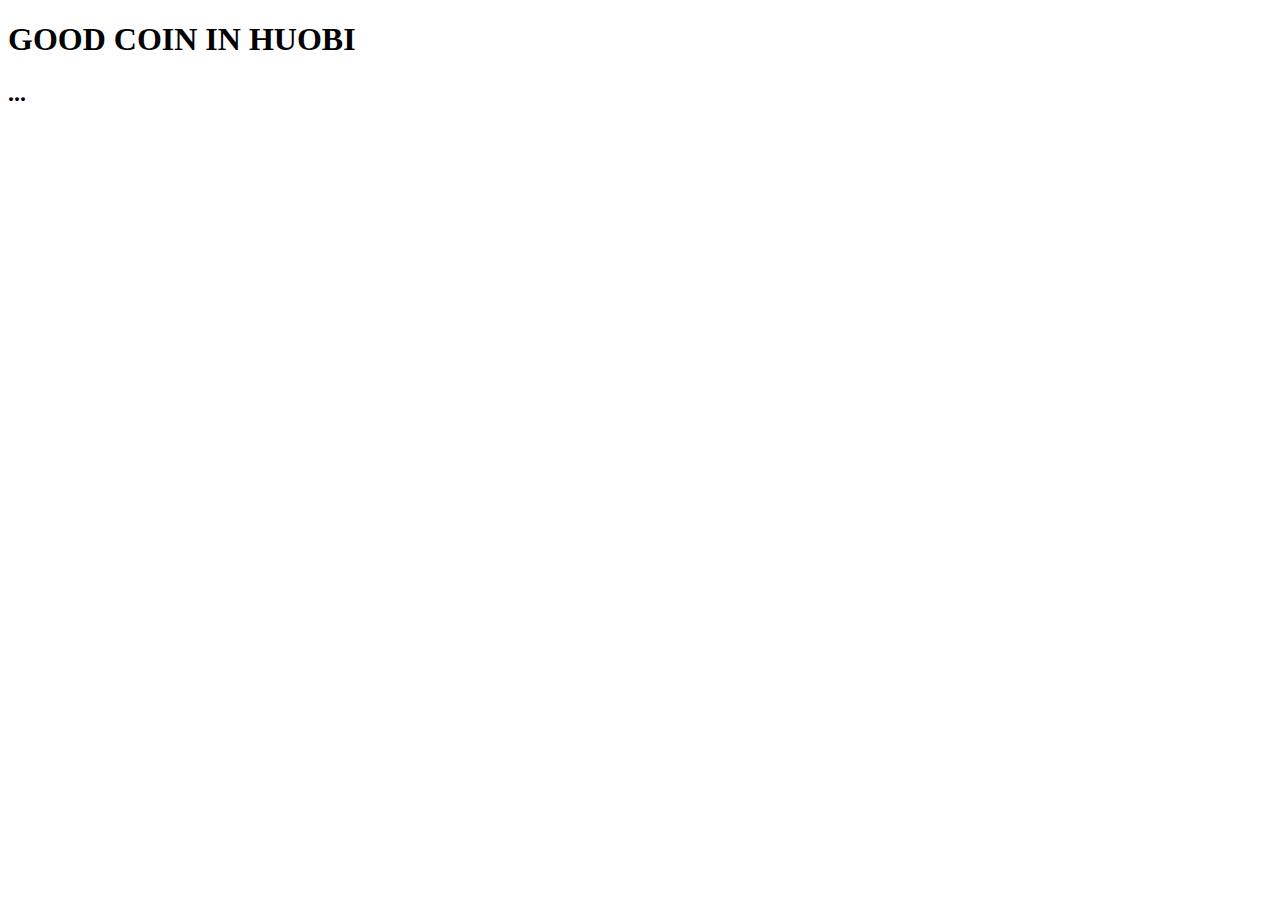
==== index.html @ c3d12e20 "Update index.html" ====
<!DOCTYPE html>
<html lang="en">

<head>
  <meta charset="UTF-8">
  <meta http-equiv="X-UA-Compatible" content="IE=edge">
  <meta name="viewport" content="width=device-width, initial-scale=1.0">
  <title>richer</title>
</head>

<body>
  <h1>GOOD COIN IN HUOBI</h1>
  <div id="coins">
    <h2>...</h2>
  </div>
</body>
<script>
var beishu=4;
var geshu=2;
  (async () => {

    var coins = await fetch("https://api.huobi.pro/v1/common/currencys").then(function (response) {
      return response.json();
    })
    coins.data.forEach(async function (coin) {
      var pair = coin+"usdt"
      var res = await fetch(`https://api.huobi.pro/market/depth?symbol=${pair}&type=step3`)
        .then(function (response) {
          return response.json();
        })
      if(res.status!='ok')
        return
      var asks=res.tick.asks;//sell
      var bids=res.tick.bids;//buy
      
      var num=0;
       var sell=0;
      var buy=0;
      for (let index = 0; index <= 4; index++) {
        var ask=asks[index]; //sell x
        var bid=bids[index]; //buy  x
        //0 price 
        //1 number
        sell+=ask[1];
        buy+=bid[1];
        if(bid[1]/ask[1]>beishu)
           num++;
      }
    if(bids[0][1]>sell){
        pair=coin+"_usdt";
        var url=`https://www.huobi.me/zh-cn/exchange/${pair}`;
        document.querySelector("#coins").appendHTML(`<h2><a href="${url}">${pair}</a></h2>`);
      }
    });

  })();


HTMLElement.prototype.appendHTML = function(html) {
    var divTemp = document.createElement("div"), nodes = null
        // 文档片段，一次性append，提高性能
        , fragment = document.createDocumentFragment();
    divTemp.innerHTML = html;
    nodes = divTemp.childNodes;
    for (var i=0, length=nodes.length; i<length; i+=1) {
       fragment.appendChild(nodes[i].cloneNode(true));
    }
    this.appendChild(fragment);
    // 据说下面这样子世界会更清净
    nodes = null;
    fragment = null;
};


</script>

</html>
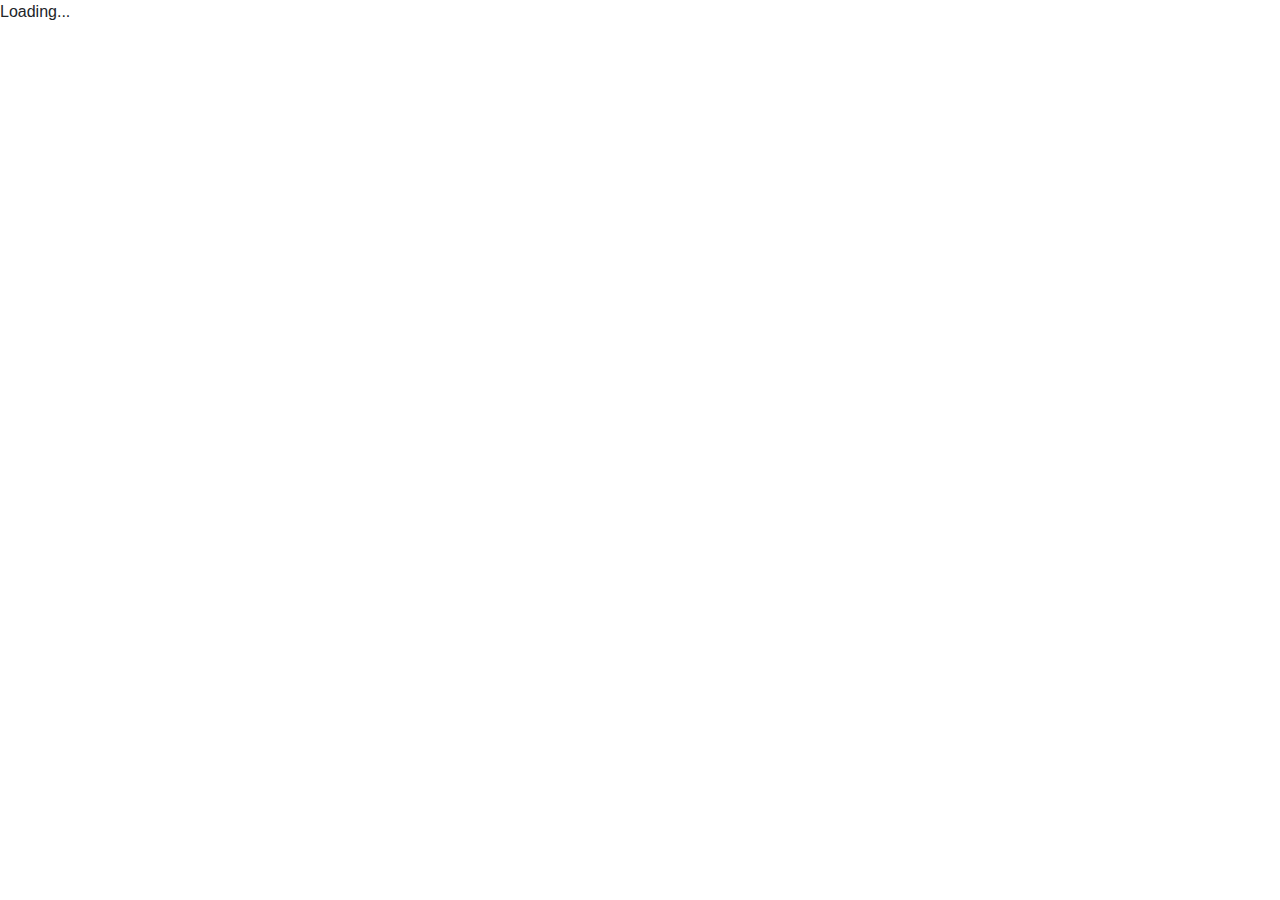
==== commit 28c671c0: "“push”" ====
--- a/index.html
+++ b/index.html
@@ -1,77 +1,24 @@
 <!DOCTYPE html>
-<html lang="en">
+<html>
 
 <head>
-  <meta charset="UTF-8">
-  <meta http-equiv="X-UA-Compatible" content="IE=edge">
-  <meta name="viewport" content="width=device-width, initial-scale=1.0">
-  <title>richer</title>
+    <meta charset="utf-8" />
+    <meta name="viewport" content="width=device-width, initial-scale=1.0, maximum-scale=1.0, user-scalable=no" />
+    <title>Doge</title>
+    <base href="/" />
+    <link href="css/bootstrap/bootstrap.min.css" rel="stylesheet" />
+    <link href="css/app.css" rel="stylesheet" />
 </head>
 
 <body>
-  <h1>GOOD COIN IN HUOBI</h1>
-  <div id="coins">
-    <h2>...</h2>
-  </div>
+    <app>Loading...</app>
+
+    <div id="blazor-error-ui">
+        An unhandled error has occurred.
+        <a href="" class="reload">Reload</a>
+        <a class="dismiss">🗙</a>
+    </div>
+    <script src="_framework/blazor.webassembly.js"></script>
 </body>
-<script>
-var beishu=4;
-var geshu=2;
-  (async () => {
-
-    var coins = await fetch("https://api.huobi.pro/v1/common/currencys").then(function (response) {
-      return response.json();
-    })
-    coins.data.forEach(async function (coin) {
-      var pair = coin+"usdt"
-      var res = await fetch(`https://api.huobi.pro/market/depth?symbol=${pair}&type=step3`)
-        .then(function (response) {
-          return response.json();
-        })
-      if(res.status!='ok')
-        return
-      var asks=res.tick.asks;//sell
-      var bids=res.tick.bids;//buy
-      
-      var num=0;
-       var sell=0;
-      var buy=0;
-      for (let index = 0; index <= 4; index++) {
-        var ask=asks[index]; //sell x
-        var bid=bids[index]; //buy  x
-        //0 price 
-        //1 number
-        sell+=ask[1];
-        buy+=bid[1];
-        if(bid[1]/ask[1]>beishu)
-           num++;
-      }
-    if(bids[0][1]>sell){
-        pair=coin+"_usdt";
-        var url=`https://www.huobi.me/zh-cn/exchange/${pair}`;
-        document.querySelector("#coins").appendHTML(`<h2><a href="${url}">${pair}</a></h2>`);
-      }
-    });
-
-  })();
-
-
-HTMLElement.prototype.appendHTML = function(html) {
-    var divTemp = document.createElement("div"), nodes = null
-        // 文档片段，一次性append，提高性能
-        , fragment = document.createDocumentFragment();
-    divTemp.innerHTML = html;
-    nodes = divTemp.childNodes;
-    for (var i=0, length=nodes.length; i<length; i+=1) {
-       fragment.appendChild(nodes[i].cloneNode(true));
-    }
-    this.appendChild(fragment);
-    // 据说下面这样子世界会更清净
-    nodes = null;
-    fragment = null;
-};
-
-
-</script>
 
 </html>
--- a/css/app.css
+++ b/css/app.css
@@ -0,0 +1,183 @@
+﻿@import url('open-iconic/font/css/open-iconic-bootstrap.min.css');
+
+html, body {
+    font-family: 'Helvetica Neue', Helvetica, Arial, sans-serif;
+}
+
+a, .btn-link {
+    color: #0366d6;
+}
+
+.btn-primary {
+    color: #fff;
+    background-color: #1b6ec2;
+    border-color: #1861ac;
+}
+
+app {
+    position: relative;
+    display: flex;
+    flex-direction: column;
+}
+
+.top-row {
+    height: 3.5rem;
+    display: flex;
+    align-items: center;
+}
+
+.main {
+    flex: 1;
+}
+
+    .main .top-row {
+        background-color: #f7f7f7;
+        border-bottom: 1px solid #d6d5d5;
+        justify-content: flex-end;
+    }
+
+        .main .top-row > a, .main .top-row .btn-link {
+            white-space: nowrap;
+            margin-left: 1.5rem;
+        }
+
+.main .top-row a:first-child {
+    overflow: hidden;
+    text-overflow: ellipsis;
+}
+
+.sidebar {
+    background-image: linear-gradient(180deg, rgb(5, 39, 103) 0%, #3a0647 70%);
+}
+
+    .sidebar .top-row {
+        background-color: rgba(0,0,0,0.4);
+    }
+
+    .sidebar .navbar-brand {
+        font-size: 1.1rem;
+    }
+
+    .sidebar .oi {
+        width: 2rem;
+        font-size: 1.1rem;
+        vertical-align: text-top;
+        top: -2px;
+    }
+
+    .sidebar .nav-item {
+        font-size: 0.9rem;
+        padding-bottom: 0.5rem;
+    }
+
+        .sidebar .nav-item:first-of-type {
+            padding-top: 1rem;
+        }
+
+        .sidebar .nav-item:last-of-type {
+            padding-bottom: 1rem;
+        }
+
+        .sidebar .nav-item a {
+            color: #d7d7d7;
+            border-radius: 4px;
+            height: 3rem;
+            display: flex;
+            align-items: center;
+            line-height: 3rem;
+        }
+
+            .sidebar .nav-item a.active {
+                background-color: rgba(255,255,255,0.25);
+                color: white;
+            }
+
+            .sidebar .nav-item a:hover {
+                background-color: rgba(255,255,255,0.1);
+                color: white;
+            }
+
+.content {
+    padding-top: 1.1rem;
+}
+
+.navbar-toggler {
+    background-color: rgba(255, 255, 255, 0.1);
+}
+
+.valid.modified:not([type=checkbox]) {
+    outline: 1px solid #26b050;
+}
+
+.invalid {
+    outline: 1px solid red;
+}
+
+.validation-message {
+    color: red;
+}
+
+#blazor-error-ui {
+    background: lightyellow;
+    bottom: 0;
+    box-shadow: 0 -1px 2px rgba(0, 0, 0, 0.2);
+    display: none;
+    left: 0;
+    padding: 0.6rem 1.25rem 0.7rem 1.25rem;
+    position: fixed;
+    width: 100%;
+    z-index: 1000;
+}
+
+#blazor-error-ui .dismiss {
+    cursor: pointer;
+    position: absolute;
+    right: 0.75rem;
+    top: 0.5rem;
+}
+
+@media (max-width: 767.98px) {
+    .main .top-row:not(.auth) {
+        display: none;
+    }
+
+    .main .top-row.auth {
+        justify-content: space-between;
+    }
+
+    .main .top-row a, .main .top-row .btn-link {
+        margin-left: 0;
+    }
+}
+
+@media (min-width: 768px) {
+    app {
+        flex-direction: row;
+    }
+
+    .sidebar {
+        width: 250px;
+        height: 100vh;
+        position: sticky;
+        top: 0;
+    }
+
+    .main .top-row {
+        position: sticky;
+        top: 0;
+    }
+
+    .main > div {
+        padding-left: 2rem !important;
+        padding-right: 1.5rem !important;
+    }
+
+    .navbar-toggler {
+        display: none;
+    }
+
+    .sidebar .collapse {
+        /* Never collapse the sidebar for wide screens */
+        display: block;
+    }
+}
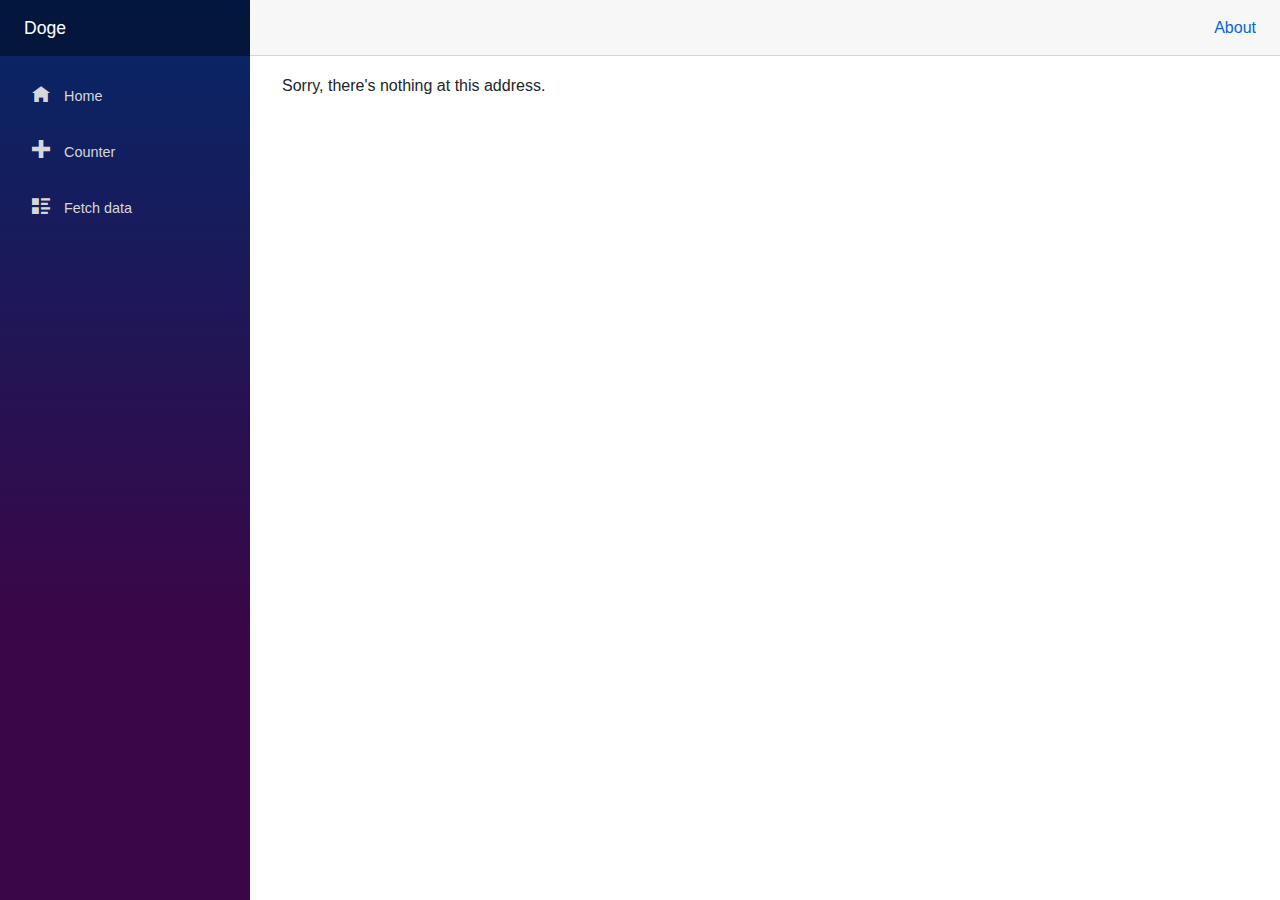
==== commit da5e47ea: "“push”" ====
(no text change in the page or its own stylesheets)
